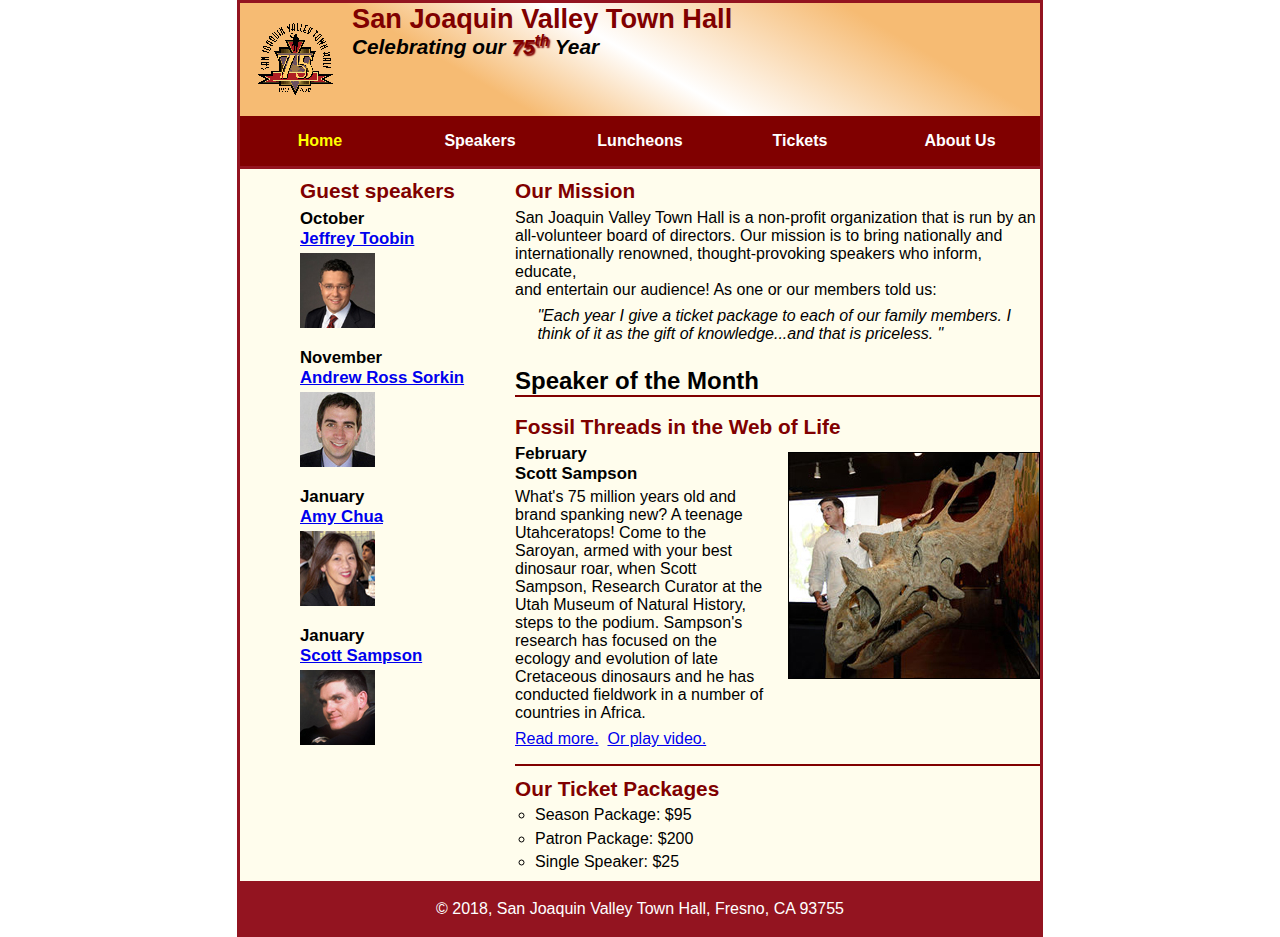
==== index.html @ f3cdedcf "First comit" ====
<!DOCTYPE html>
<html lang="en">

<head>
	<meta charset="utf-8">
	<title>San Joaquin Valley Town Hall</title>
	<link rel="shortcut icon" href="images/favicon.ico">
	<link rel="stylesheet" href="styles/normalize.css">
	<link rel="stylesheet" href="styles/main.css">
	<link rel="stylesheet" href="404page.html">
</head>

<body>
					<header>
						<img src = "images/town_hall_logo.gif" alt = "image of town hall logo" height = "80">

						<h2>San Joaquin Valley Town Hall</h2>
						<h3>Celebrating our <em class = "shadow">75<sup>th</sup></em> Year</h3>
					</header>
<nav id = "nav_menu">
	<ul>
				<li><a href="index.html" class = "current">Home</a></li>

				<li><a href="404page.html">Speakers</a></li>

				<li><a href="luncheons.html">Luncheons</a></li>

				<li><a href="404page.html">Tickets</a></li>

				<li><a href="404page.html">About Us</a>
						<ul>
							<li ><a href="404page.html">Our History</a></li>
							<li><a href="404page.html">Board of Directors</a></li>
							<li><a href="404page.html">Past Speakers</a></li>
							<li><a href="404page.html">Contact Information</a></li>

						</ul>
				</li>


	</ul>

</nav>
<main>
<section>
					<h2 class = "h2bordertop">Our Mission</h2>

					<p>San Joaquin Valley Town Hall is a non-profit organization that is run by an <br>
						all-volunteer board of directors. Our mission is to bring nationally and<br>
						 internationally renowned, thought-provoking speakers who inform, educate,<br>
						  and entertain our audience! As one or our members told us:</p>

					<blockquote><i>&#34;Each year I give a ticket package to each of our family members. I <br>
						think of it as the gift of knowledge...and that is priceless. &#34;</i></blockquote>


					<h1>Speaker of the Month</h1>
					<article>
						<h2>Fossil Threads in the Web of Life</h2>
						<img src="images/sampson_dinosaur.jpg" alt="Scott Sampson with dinosaur">
						<h3>February<br>
						Scott Sampson</h3>
						<p>What's 75 million years old and brand spanking new? A teenage Utahceratops!
						Come to the Saroyan, armed with your best dinosaur roar, when Scott Sampson, Research
						Curator at the Utah Museum of Natural History, steps to the podium. Sampson's research
						has focused on the ecology and evolution of late Cretaceous dinosaurs and he has conducted
						fieldwork in a number of countries in Africa.</p>
						<p>
							<a href="speakers/c7_sampson.html">Read more.</a>&nbsp;
							<a href="media/sampson.mp4" target="_blank">Or play video.</a>
						</p>
					</article>

					<h2>Our Ticket Packages</h2>
					<ul>
						<li>Season Package: $95 </li>
						<li>Patron Package: $200 </li>
						<li>Single Speaker: $25 </li>
					</ul>
</section>
<aside>
					<h2>Guest speakers</h2>
					<h3>October <br>
					<a href = "speakers/toobin.html"> Jeffrey Toobin</a>
					</h3>
					<img src = "images/toobin75.jpg" alt = "image of Jeffrey Toobin" height = "75">

					<h3>November <br>
					<a href = "speakers/sorkin.html"> Andrew Ross Sorkin</a>
					</h3>

					<img src = "images/sorkin75.jpg" alt = "image of Andrew Ross Sorkin" height = "75">

					<h3>January <br>
					<a href = "speakers/chua.html"> Amy Chua</a>
					</h3>
					<img src = "images/chua75.jpg" alt = "image of Amy Chua" height = "75">

					<h3>January <br>
					<a href = "speakers/chua.html"> Scott Sampson</a>
					</h3>
					<img src = "images/sampson75.jpg" alt = "image of Scott Sampson" height = "75">

</aside>
	</main>
	<footer>

		<p>&copy; 2018, San Joaquin Valley Town Hall, Fresno, CA 93755 </p>


	</footer>
</body>
</html>
---- styles/main.css ----
*{
	margin: 0;
	padding: 0;

}
/* the styles for the elements */
html{
	background-color: white;
}
body {
	font-family: Arial, Helvetica, sans-serif;
    font-size: 100%;
		width: 800px;
		margin: 0 auto;
		border: 3px solid #931420;
		background-color: #fffded;

}
 section{
	 width: 525px;
	 padding-left: :  20px;
 	padding-right: : 20px;
	padding-bottom: : 20px;
	 float: right;
 }
 aside{
	 width: 215px;
	 padding-left: :  20px;
	 padding-bottom: : 20px;
	 float: right;
 }


/* the styles for the header */
header{
		background-image: linear-gradient(30deg, #f6bb73 0% ,  #f6bb73 30%, white 50%, #f6bb73 80%, #f6bb73 100%);
}

header img {
	float: left;
	padding: 1em;
}

header h2{
	font-size: 1.7em;
	color: #800000;
	padding-right: 30px;
	padding-left: 30px;

}
header h3{
	font-size: 1.3em;
	font-style: italic;
	padding-right: 30px;
	padding-left: 30px;
	padding-bottom: 57px;
}

 header em.shadow{
	color: #800000;
	text-shadow:  1.5px 1.5px 1.5px #800000;

}
/* the styles for the nav section elements */

#nav_menu ul{
	list-style-type: none;
	margin: 0;
	padding: 0;
	position: relative;
}
#nav_menu ul li {
	float:left;
}
#nav_menu ul li a{
	display: block;
	width: 160px;
	text-align: center;
	padding: 1em 0;
	text-decoration: none;
  background-color: #800000;
	color: white;
	font-weight: bold;
}
#nav_menu ul li a:hover,
ul li a:focus{
	font-style:italic;
}

#nav_menu a.current{
	color: yellow;

}

#nav_menu ul  ul{
	display: none;
 position: absolute;
 top: 100%;
}

#nav_menu ul ul li {
	float: none;
}
#nav_menu ul li:hover > ul {
	display: block;
}
#nav_menu > ul::after {
    content: "";
    clear: both;
    display: block;
}

/* the styles for the article  section */
article {
	padding: .5em 0;
	border-top: 2px solid #800000;
	border-bottom: 2px solid #800000;
}
 h1{
	font-size: 1.5em;
	margin: 1em auto 0;
}
article h2 {
	padding-top: 0;
}
article h3 {
	font-size: 105%;
	padding-bottom: .25em;
}
article img {
	float: right;
	padding-bottom:  0;
	margin: .5em 0 1em 1em;
	border: 1px solid black;
}
/* the styles for the main section */
main {
	clear: left;

	border-top: 3px solid #931420;
}
main section p{
	padding-bottom: .5em;
}
main section blockquote{
		margin: 0	 1.2em;
	padding-right: .2em;
	padding-left: .2em;
}
main section ul{
	padding-bottom: .25em;
	padding-left: 1.25em;
}
main section li{
	padding-bottom: .35em;
}
main  section h2 {
	padding-top: .5em;
	padding-bottom: .25em;
	font-size: 1.3em;
	color: #800000;
}
/*  ========== ASIDE ==========*/
main  aside h2 {
	padding-top: .5em;
	padding-bottom: .25em;
	font-size: 1.3em;
	color: #800000;
}
img{
	padding-bottom: 1em;
}
main  aside h3 {
	font-size: 1.05em;
	padding-bottom: .25em;
}
main aside  a:hover{
	font-style: italic;
}
main aside a:focus{
	font-style: italic;
}

ul{
	list-style-type: circle;
}
/* the styles for the footer */
footer{
	border-top: 3px solid #931420;
	text-align: center;
	background-color: #931420;
	color: white;
	padding-top: 1em;
	padding-bottom: 1em;
	clear:both;
}
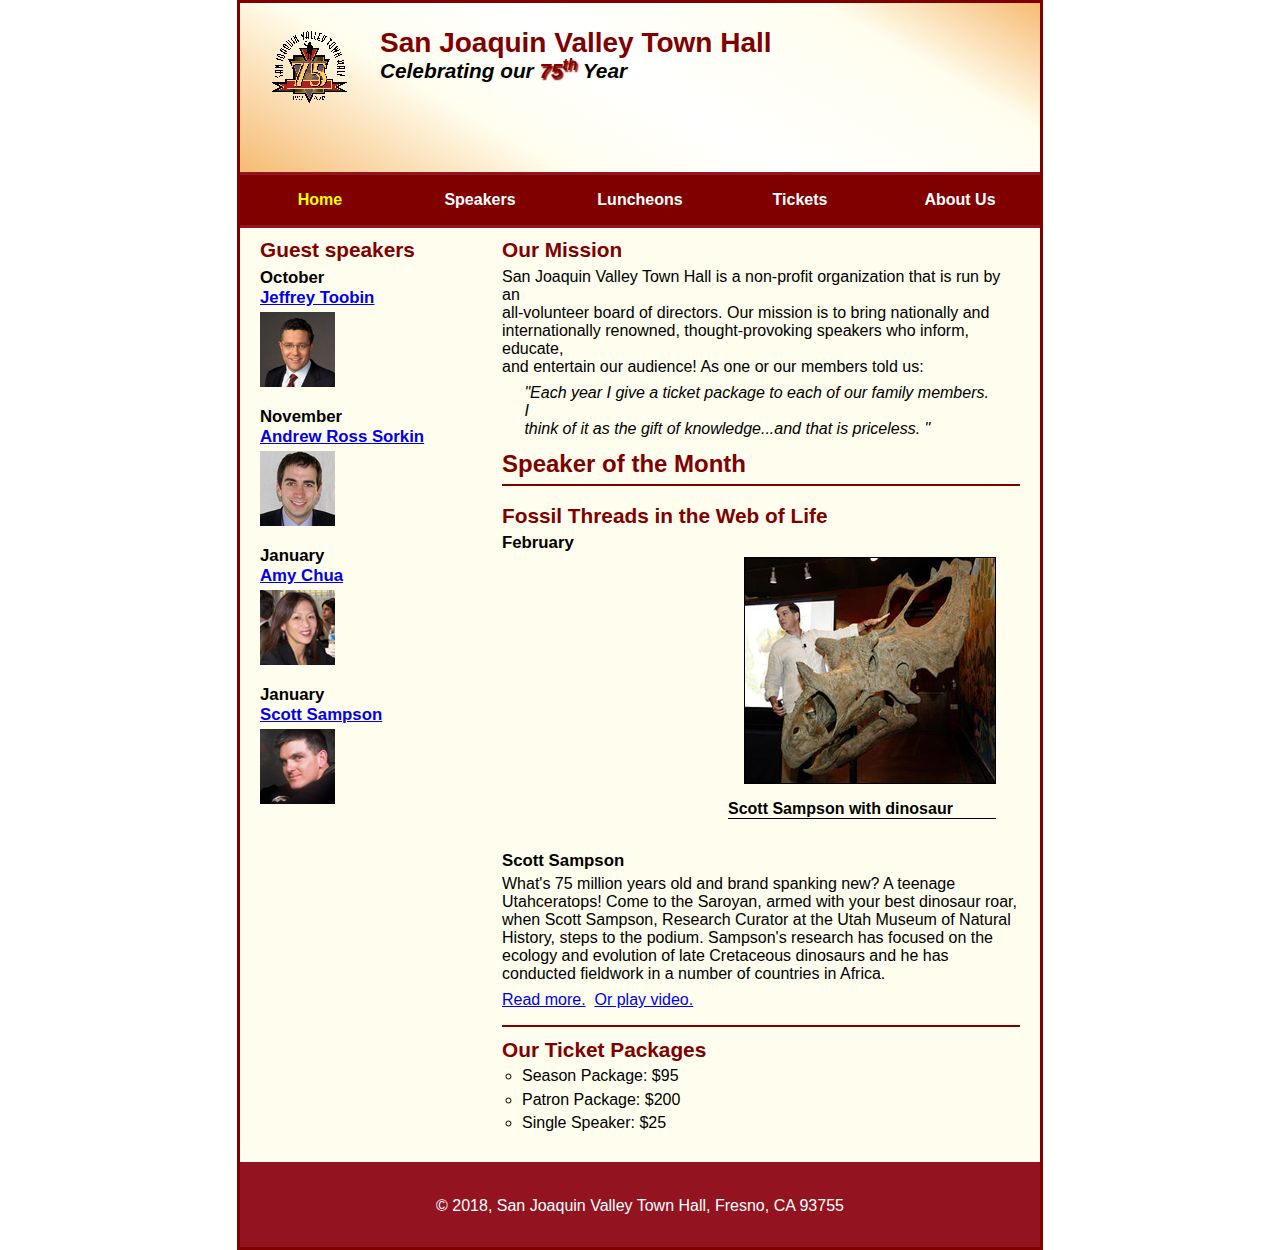
==== commit d5d3e7c6: "Added luncheons and ticket page" ====
--- a/index.html
+++ b/index.html
@@ -8,6 +8,7 @@
 	<link rel="stylesheet" href="styles/normalize.css">
 	<link rel="stylesheet" href="styles/main.css">
 	<link rel="stylesheet" href="404page.html">
+	<link rel ="stylesheet" href="styles/tickets.css">
 </head>
 
 <body>
@@ -25,7 +26,7 @@
 
 				<li><a href="luncheons.html">Luncheons</a></li>
 
-				<li><a href="404page.html">Tickets</a></li>
+				<li><a href="tickets.html">Tickets</a></li>
 
 				<li><a href="404page.html">About Us</a>
 						<ul>
@@ -57,7 +58,17 @@
 					<h1>Speaker of the Month</h1>
 					<article>
 						<h2>Fossil Threads in the Web of Life</h2>
-						<img src="images/sampson_dinosaur.jpg" alt="Scott Sampson with dinosaur">
+
+
+
+					<figure>
+							<picture>
+						<img src="images/sampson_dinosaur.jpg" alt="Scott Sampson with dinosaur" >
+						</picture>
+					  <figcaption>Scott Sampson with dinosaur</figcaption>
+
+					</figure>
+
 						<h3>February<br>
 						Scott Sampson</h3>
 						<p>What's 75 million years old and brand spanking new? A teenage Utahceratops!
--- a/styles/main.css
+++ b/styles/main.css
@@ -17,17 +17,20 @@
 
 }
  section{
-	 width: 525px;
-	 padding-left: :  20px;
- 	padding-right: : 20px;
-	padding-bottom: : 20px;
-	 float: right;
+order: 2;
+	 padding-left:   20px;
+ 	padding-right: 20px;
+	padding-bottom: 20px;
+	flex-basis: 70% ;
+
  }
+
+
  aside{
-	 width: 215px;
-	 padding-left: :  20px;
-	 padding-bottom: : 20px;
-	 float: right;
+	order: 1;
+	 padding-left:   20px;
+	 padding-bottom: 20px;
+	flex-basis: 30% ;
  }
 
 
@@ -68,9 +71,12 @@
 	margin: 0;
 	padding: 0;
 	position: relative;
+	display: flex;
+	flex-basis: 100%;
+	justify-content:  space-evenly;
 }
 #nav_menu ul li {
-	float:left;
+	flex-basis: 20%;
 }
 #nav_menu ul li a{
 	display: block;
@@ -110,6 +116,41 @@
     display: block;
 }
 
+/* the styles for the table  section */
+
+		table {
+			border-collapse: collapse;
+		
+			margin: 10px;
+			
+		}
+		
+		td{
+			margin: 10px;
+			padding-top: 2px;
+			padding-bottom: 2px;
+			
+		}
+		tfoot {
+			font-weight: bold;
+		}
+		th {
+			border-top: 1px solid black;
+			border-bottom: 1px solid black;
+			padding: .2em .7em;
+			text-align: left;
+		}
+		tr:first-child
+		{
+			border-bottom: 1px solid black;
+			
+		}
+		th:first-child {
+			vertical-align: bottom; }
+		th:nth-child(2) {
+			text-align: center; }
+		tr:nth-child(2) th {
+			text-align: right; }
 /* the styles for the article  section */
 article {
 	padding: .5em 0;
@@ -132,9 +173,27 @@
 	padding-bottom:  0;
 	margin: .5em 0 1em 1em;
 	border: 1px solid black;
-}
+	flex-basis: 100%;
+}
+article p {
+	display: block;
+}
+figure {
+	float: right;
+	margin-right: 1.5em;
+}
+figcaption{
+	display: block;
+	font-weight: bold;
+	padding-top: .25em;
+	margin-bottom: 1em;
+	border-bottom: 1px solid black;
+}
+
+
 /* the styles for the main section */
 main {
+	display: flex;
 	clear: left;
 
 	border-top: 3px solid #931420;
@@ -194,3 +253,24 @@
 	padding-bottom: 1em;
 	clear:both;
 }
+
+@media only screen and (max-width: 767px) {
+  main{
+	display: flex;
+	flex-direction: column;
+	 flex-wrap: nowrap;
+	}
+
+
+	section {
+
+		order: 1;
+
+	}
+	article{
+		order: 2;
+	}
+	aside{
+		order: 3;
+	}
+}
--- a/styles/tickets.css
+++ b/styles/tickets.css
@@ -0,0 +1,182 @@
+/* the styles for the elements */
+* {
+	margin: 0;
+	padding: 0;
+}
+html {
+	background-color: white;
+}
+body {
+	font-family: Arial, Helvetica, sans-serif;
+    font-size: 100%;
+    width: 800px;
+    margin: 0 auto;
+    border: 3px solid #800000;
+    background-color: #fffded;
+}
+a:focus, a:hover {
+	font-style: italic;
+}
+/* the styles for the header */
+header {
+	padding: 1.5em 0 2em 0;
+	border-bottom: 3px solid #931420;
+	background-image: -moz-linear-gradient(
+	    30deg, #f6bb73 0%, #f6bb73 30%, white 50%, #f6bb73 80%, #f6bb73 100%);
+	background-image: -webkit-linear-gradient(
+	    30deg, #f6bb73 0%, #fffded 30%, white 50%, #fffded 80%, #f6bb73 100%);
+	background-image: -o-linear-gradient(
+	    30deg, #f6bb73 0%, #fffded 30%, white 50%, #fffded 80%, #f6bb73 100%);
+	background-image: linear-gradient(
+	    30deg, #f6bb73 0%, #fffded 30%, white 50%, #fffded 80%, #f6bb73 100%);
+}
+header h2 {
+	font-size: 175%;
+	color: #800000;
+}
+header h3 {
+	font-size: 130%;
+	font-style: italic;
+}
+header img {
+	float: left;
+	padding: 0 30px;
+}
+.shadow {
+	text-shadow: 2px 2px 2px #800000;
+}
+/* the styles for the form */
+fieldset {
+    
+    margin-bottom:.5 em;
+	padding-left: 1em;
+	padding-right:1em; 
+    padding-top: .5em;
+	padding-bottom: .5em;
+}
+legend {
+    color: black;
+    font-weight: bold;
+    font-size: 85%;
+    margin-bottom: .5em;
+}
+label {
+    float: left;
+    width: 12em;
+    text-align: right;
+}
+
+
+label, input, select {
+	font-size: 90%;
+}
+input, select {
+    width: 15em;
+    margin-left: .5em;
+    margin-bottom: .5em;
+}
+input:required, input[required] {
+	border: 3px solid red;
+}
+input:valid {
+	border: 1px solid black;
+}
+input:invalid {
+	box-shadow: none;
+	border-width: 2px;
+	color: #800000;
+}
+br {
+    clear: both;
+}
+#buttons input {
+	width: 10em;
+}
+/* the styles for the navigation menu */
+#nav_menu ul {
+	list-style-type: none;
+	margin: 0;
+	padding: 0;
+	position: relative;
+}
+#nav_menu ul li {
+	float: left;
+}
+#nav_menu ul li a {
+    display: block;
+    width: 160px;
+    text-align: center;
+    padding: 1em 0;
+    text-decoration: none;
+    background-color: #800000;
+    color: white;
+    font-weight: bold;
+}
+#nav_menu a.current {
+	color: yellow;
+}
+#nav_menu ul ul {
+    display: none;
+    position: absolute;
+    top: 100%;
+}
+#nav_menu ul ul li {
+	float: none;
+}
+#nav_menu ul li:hover > ul {
+	display: block;
+}
+#nav_menu > ul::after {
+    content: "";
+    clear: both;
+    display: block;
+}
+
+/* the styles for the main content */
+main {
+	clear: left;
+}
+
+/* the styles for the section */
+section {
+	width: 525px;
+	float: right;
+	padding: 0 20px 20px 20px;
+}
+section h1 {
+	font-size: 150%;
+	color: #800000;
+	padding: .5em 0 .25em 0;
+	margin: 0;
+}
+
+/* the styles for the aside */
+aside {
+	width: 215px;
+	float: right;
+	padding: 0 0 20px 20px;
+}
+aside h2 {
+	color: #800000;
+	font-size: 130%;
+	padding: .5em 0 .25em 0;
+}
+
+aside h3 {
+	font-size: 105%;
+	padding-bottom: .25em;
+}
+aside img {
+	padding-bottom: 1em;
+}
+
+/* the styles for the footer */
+footer {
+	background-color: #931420;
+	clear: both;
+}
+footer p {
+	text-align: center;
+	color: white;
+	padding: 1em 0;
+}
